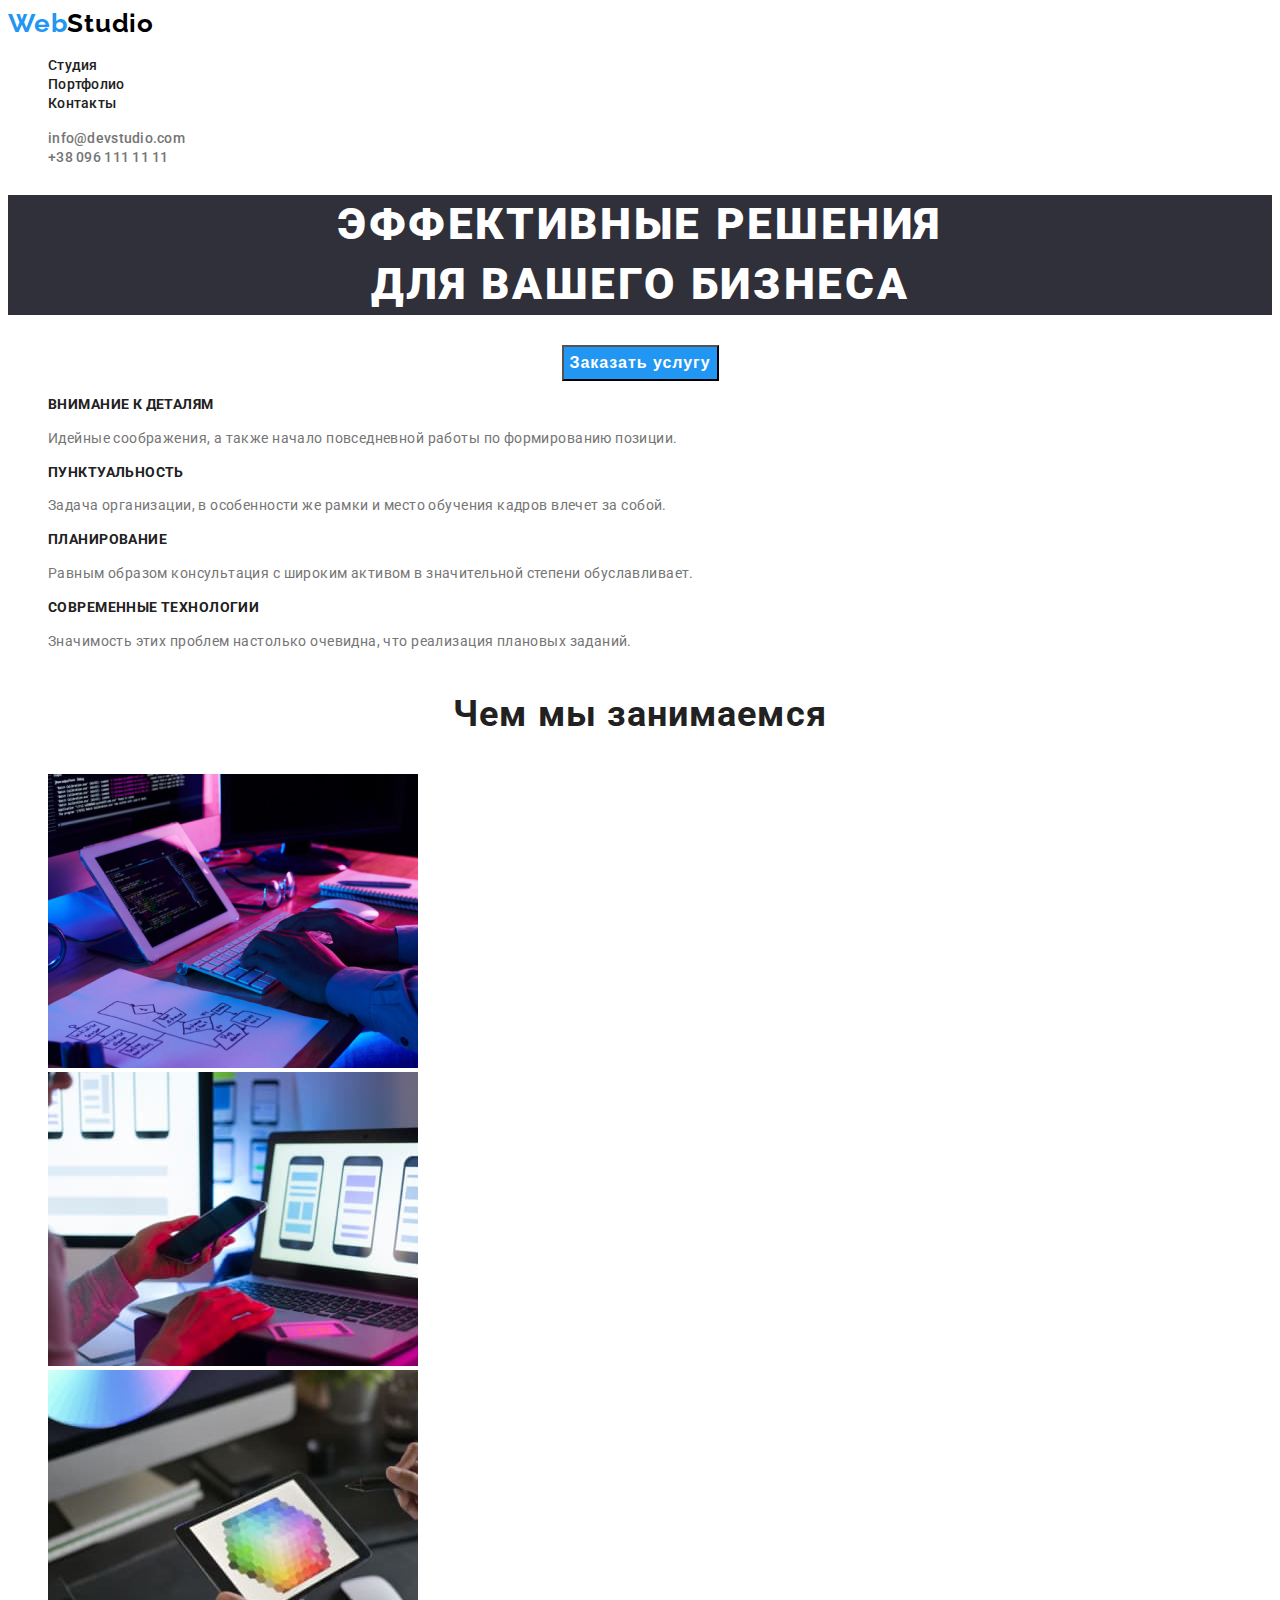
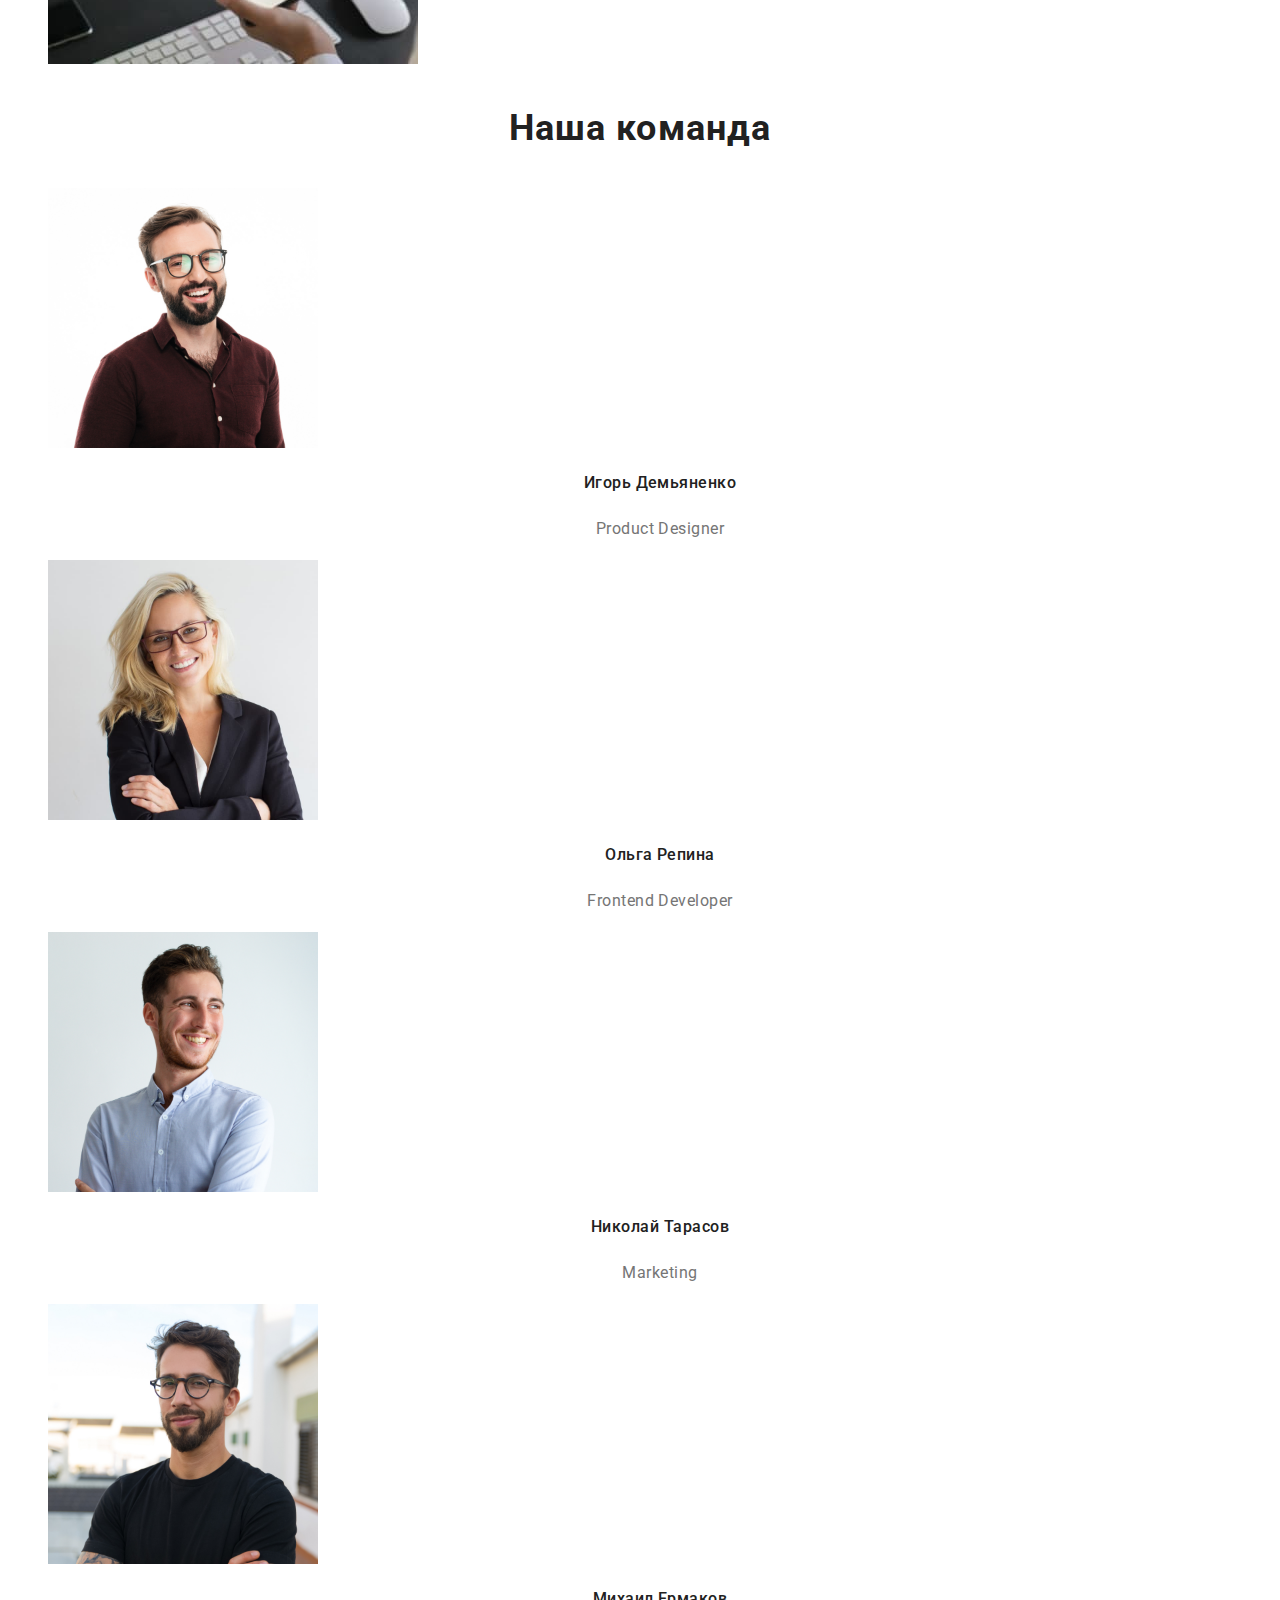
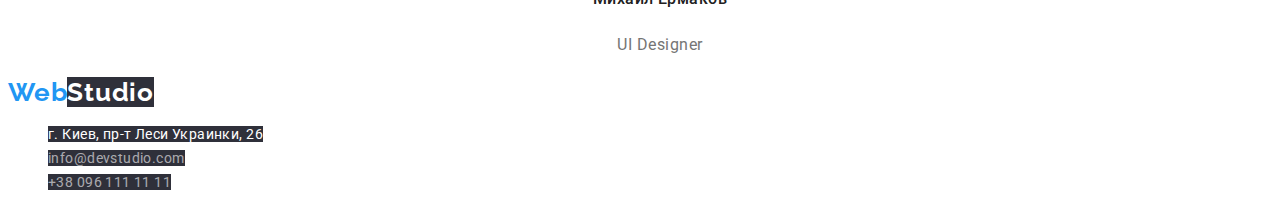
==== index.html @ 77c83805 "create styles" ====
<!DOCTYPE html>
<html lang="ru">
  <head>
    <meta charset="UTF-8" />
    <meta http-equiv="X-UA-Compatible" content="IE=edge" />
    <meta name="viewport" content="width=device-width, initial-scale=1.0" />
    <title>Студія</title>
    <link
      rel="stylesheet"
      href="https://cdnjs.cloudflare.com/ajax/libs/modern-normalize/1.1.0/modern-normalize.min.css"
      integrity="sha512-wpPYUAdjBVSE4KJnH1VR1HeZfpl1ub8YT/NKx4PuQ5NmX2tKuGu6U/JRp5y+Y8XG2tV+wKQpNHVUX03MfMFn9Q=="
      crossorigin="anonymous"
      referrerpolicy="no-referrer"
    />
    <link rel="stylesheet" href="./css/styles.css" />
    <link rel="preconnect" href="https://fonts.googleapis.com" />
    <link rel="preconnect" href="https://fonts.gstatic.com" crossorigin />
    <link
      href="https://fonts.googleapis.com/css2?family=Raleway:wght@700&family=Roboto:wght@400;500;700;900&display=swap"
      rel="stylesheet"
    />
  </head>
  <body>
    <!--Хедер(шапка сайта)-->
    <header class="header">
      <nav class="header-nav">
        <a class="logo link" href="">Web<span class="logo-dark">Studio</span></a>
        <ul class="menu list">
          <li class="menu-item"><a class="menu-link link" href="">Студия</a></li>
          <li class="menu-item"><a class="menu-link link" href="./portfolio.html">Портфолио</a></li>
          <li class="menu-item"><a class="menu-link link" href="">Контакты</a></li>
        </ul>
      </nav>
      <ul class="list">
        <li>
          <a class="contact-mail link" href="mailto:info@devstudio.com">info@devstudio.com</a>
        </li>
        <li><a class="contact-number link" href="tel:+380961111111">+38 096 111 11 11</a></li>
      </ul>
    </header>
    <!--Мейн-->
    <main>
      <!--Секция "Герой"-->
      <section class="hero">
        <h1 class="main-title">
          Эффективные решения <br />
          для вашего бизнеса
        </h1>
        <button class="main-btn" type="button">Заказать услугу</button>
      </section>
      <!--Секция "Преимущества студии"-->
      <section class="body">
        <h2 class="caption">Преимущества студии</h2>
        <!--Заголовок для ассистивных технологий-->
        <ul class="body-list list">
          <li class="list-benefits">
            <h3 class="subtitle">Внимание к деталям</h3>
            <p class="subtitle-text">
              Идейные соображения, а также начало повседневной работы по формированию позиции.
            </p>
          </li>
          <li class="list-benefits">
            <h3 class="subtitle">Пунктуальность</h3>
            <p class="subtitle-text">
              Задача организации, в особенности же рамки и место обучения кадров влечет за собой.
            </p>
          </li>
          <li class="list-benefits">
            <h3 class="subtitle">Планирование</h3>
            <p class="subtitle-text">
              Равным образом консультация с широким активом в значительной степени обуславливает.
            </p>
          </li>
          <li class="list-benefits">
            <h3 class="subtitle">Современные технологии</h3>
            <p class="subtitle-text">
              Значимость этих проблем настолько очевидна, что реализация плановых заданий.
            </p>
          </li>
        </ul>
      </section>
      <!--Секция "Чем мы занимаемся"-->
      <section>
        <h2 class="headline">Чем мы занимаемся</h2>
        <ul class="list">
          <li>
            <img src="./images/pc_program.jpg" alt="pc_program" width="370" />
          </li>
          <li>
            <img src="./images/phone_program.jpg" alt="phone_program" width="370" />
          </li>
          <li>
            <img src="./images/tablet_program.jpg" alt="tablet_program" width="370" />
          </li>
        </ul>
      </section>
      <!--Секция "Наша команда"-->
      <section>
        <h2 class="headline">Наша команда</h2>
        <ul class="team-list list">
          <li>
            <img src="./images/igor_demianenko.jpg" alt="Игорь Демьяненко" width="270" />
            <h3 class="name-list">Игорь Демьяненко</h3>
            <p class="speciality-list">Product Designer</p>
          </li>
          <li>
            <img src="./images/olga_repina.jpg" alt="Ольга Репина" width="270" />
            <h3 class="name-list">Ольга Репина</h3>
            <p class="speciality-list">Frontend Developer</p>
          </li>
          <li>
            <img src="./images/nikolai_tarasov.jpg" alt="Николай Тарасов" width="270" />
            <h3 class="name-list">Николай Тарасов</h3>
            <p class="speciality-list">Marketing</p>
          </li>
          <li>
            <img src="./images/mihail_ermakov.jpg" alt="Михаил Ермаков" width="270" />
            <h3 class="name-list">Михаил Ермаков</h3>
            <p class="speciality-list">UI Designer</p>
          </li>
        </ul>
      </section>
    </main>
    <!--Футер-->
    <footer>
      <!--Логотип компании-->
      <a class="logo link" href="">Web<span class="logo-light">Studio</span></a>
      <address>
        <ul class="address list">
          <li>
            <a
              class="address-link link"
              href="https://goo.gl/maps/CiyNuwv28CsmYzVaA"
              target="_blank"
              rel="noopener noreferrer"
            >
              г. Киев, пр-т Леси Украинки, 26</a
            >
          </li>
          <li>
            <a class="contacts-mail link" href="mailto:info@devstudio.com">info@devstudio.com</a>
          </li>
          <li>
            <a class="contacts link" href="tel:+380961111111">+38 096 111 11 11</a>
          </li>
        </ul>
      </address>
    </footer>
  </body>
</html>
---- css/styles.css ----
:root {
    --accent-color: #2196F3;
    --logo-web-color: #2196F3;
    --logo-studio-dark-color: #000000;
    --logo-studio-light-color: #FFFFFF;
    --list-button-color: #F5F4FA;
    --list-button-hover: #2196F3;
    --text-color-light: #757575;

}

body {
    font-family: 'Roboto', sans-serif;
    color: #212121;
}

.list {
    list-style: none;
}

.link {
    text-decoration: none;
}

.caption {
    display: none;
}


/* =============== COMPONENTS =============== */

 /* === LOGO === */

.logo {
    font-family: 'Raleway', sans-serif;
    font-weight: 700;
    font-size: 26px;
    line-height: 1.19;
    letter-spacing: 0.03em;
    
    color: var(--logo-web-color); 
}

.logo-dark {
    font-family: 'Raleway', sans-serif;
    font-weight: 700;
    font-size: 26px;
    line-height: 1.19;
    letter-spacing: 0.03em;
    
    color: var(--logo-studio-dark-color);
}

.logo-light{
    font-family: 'Raleway', sans-serif;
    font-weight: 700;
    font-size: 26px;
    line-height: 1.19;
    letter-spacing: 0.03em;
    
     color: var(--logo-studio-light-color); 
     background: #2F303A;
}
 /* === /LOGO === */


 /* === BUTTON === */

.main-btn {
    margin: 0 auto;
    display: block;

    font-weight: 700;
    font-size: 16px;
    line-height: 1.88;

    letter-spacing: 0.06em;

    color: #FFFFFF;

    background: #2196F3;
}

.main-btn:hover,
.main-btn:focus {
    background: #188CE8;
    cursor: pointer;
}

.list-btn {
    
    font-weight: 500;
    font-size: 16px;
    line-height: 1.63;
    
    text-align: center;
    letter-spacing: 0.03em;

    color: #212121;
    background: var(--list-button-color);
}

.list-btn:hover,
.list-btn:focus {
    color: #FFFFFF;
    background: var(--list-button-hover);
}
/* === /BUTTON === */

.subtitle {
    
    font-weight: 700;
    font-size: 14px;
    line-height: 1.14;
    letter-spacing: 0.03em;
    text-transform: uppercase;  
}

.subtitle-text {
    
    font-size: 14px;
    line-height: 1.71;
    letter-spacing: 0.03em;
    
    color: var(--text-color-light);
}

.headline {
    
    font-weight: 700;
    font-size: 36px;
    line-height: 1.67;
    text-align: center;
    letter-spacing: 0.03em;   
}

.name-list {
    
    font-weight: 500;
    font-size: 16px;
    line-height: 1.88;
    text-align: center;
    letter-spacing: 0.03em;    
}

.speciality-list {
    
    font-size: 16px;
    line-height: 1.88; 
    text-align: center;
    letter-spacing: 0.03em;
    
    color: var(--text-color-light);
}

.portfolio-title {
    
    font-weight: 700;
    font-size: 18px;
    line-height: 2;
    letter-spacing: 0.06em;

    color: #212121;
}

.portfolio-text {
    
    font-size: 16px;
    line-height: 1.88;
    letter-spacing: 0.03em;

    color: var(--text-color-light);
}
/* =============== /COMPONENTS =============== */


/* =============== HEADER =============== */

.menu-link {
    
    font-weight: 500;
    font-size: 14px;
    line-height: 1.14;
    letter-spacing: 0.02em;
    color: #212121;
    
}
.menu-link:hover,
.menu-link:focus {
    color: var(--accent-color);
}


.contact-number {  
    font-weight: 500;
    font-size: 14px;
    line-height: 1.14;
    letter-spacing: 0.02em;
    
    color: var(--text-color-light);
}

.contact-number:hover,
.contact-number:focus {
    color: var(--accent-color);
}

.contact-mail {
    font-weight: 500;
    font-size: 14px;
    line-height: 1.14;
    letter-spacing: 0.02em;
    
    color: var(--text-color-light);
}

.contact-mail:hover,
.contact-mail:focus {
    color: var(--accent-color);
}

/* =============== /HEADER =============== */


/* =============== HERO =============== */

.main-title {
    font-weight: 900;
    font-size: 44px;
    line-height: 1.36;
    text-align: center;
    letter-spacing: 0.06em;
    text-transform: uppercase;
    
    color: #FFFFFF; 

    /* background временно, 
    светлый тект на белом фоне не отображает */
    background: #2F303A;
}

/* =============== /HERO =============== */



/* =============== FOOTER =============== */

.address-link {
    font-style: normal; 
    font-size: 14px;
    line-height: 1.71;
    letter-spacing: 0.03em;
    
    
    color: #FFFFFF; 
    
    /* background временно, 
    светлый тект на белом фоне не отображает */
    background: #2F303A;   
}

.address-link:hover,
.address-link:focus {
    color: var(--accent-color);
}

.contacts-mail {
    font-style: normal;
    font-size: 14px;
    line-height: 1.71;
    letter-spacing: 0.03em;
    
    color: rgba(255, 255, 255, 0.6); 

    /* background временно, 
    светлый тект на белом фоне не отображает */
    background: #2F303A;
}

.contacts-mail:hover,
.contacts-mail:focus {
    color: var(--accent-color);
}

.contacts {
    font-style: normal;
    font-size: 14px;
    line-height: 1.71;
    letter-spacing: 0.03em;
   
    color: rgba(255, 255, 255, 0.6); 

    /* background временно, 
    светлый тект на белом фоне не отображает */
    background: #2F303A;
}

.contacts:hover,
.contacts:focus {
    color: var(--accent-color);
}
/* =============== /FOOTER =============== */
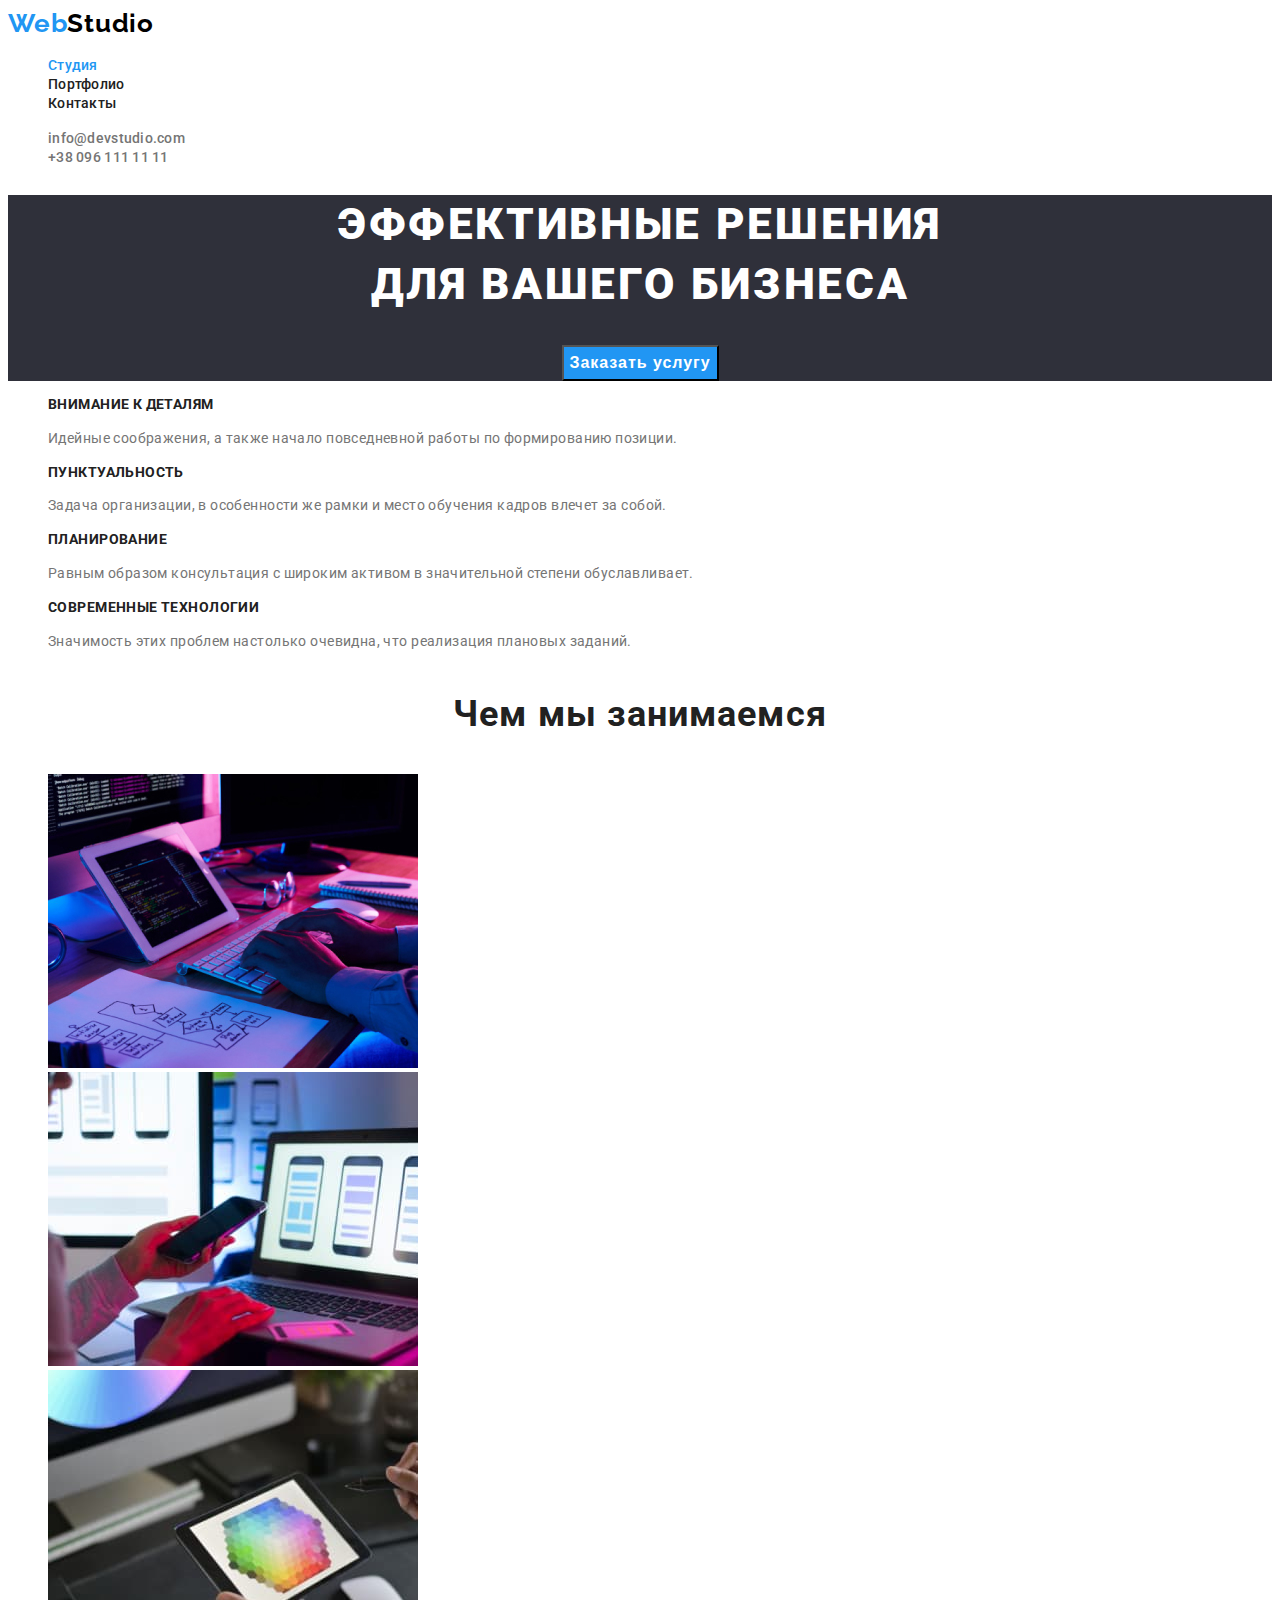
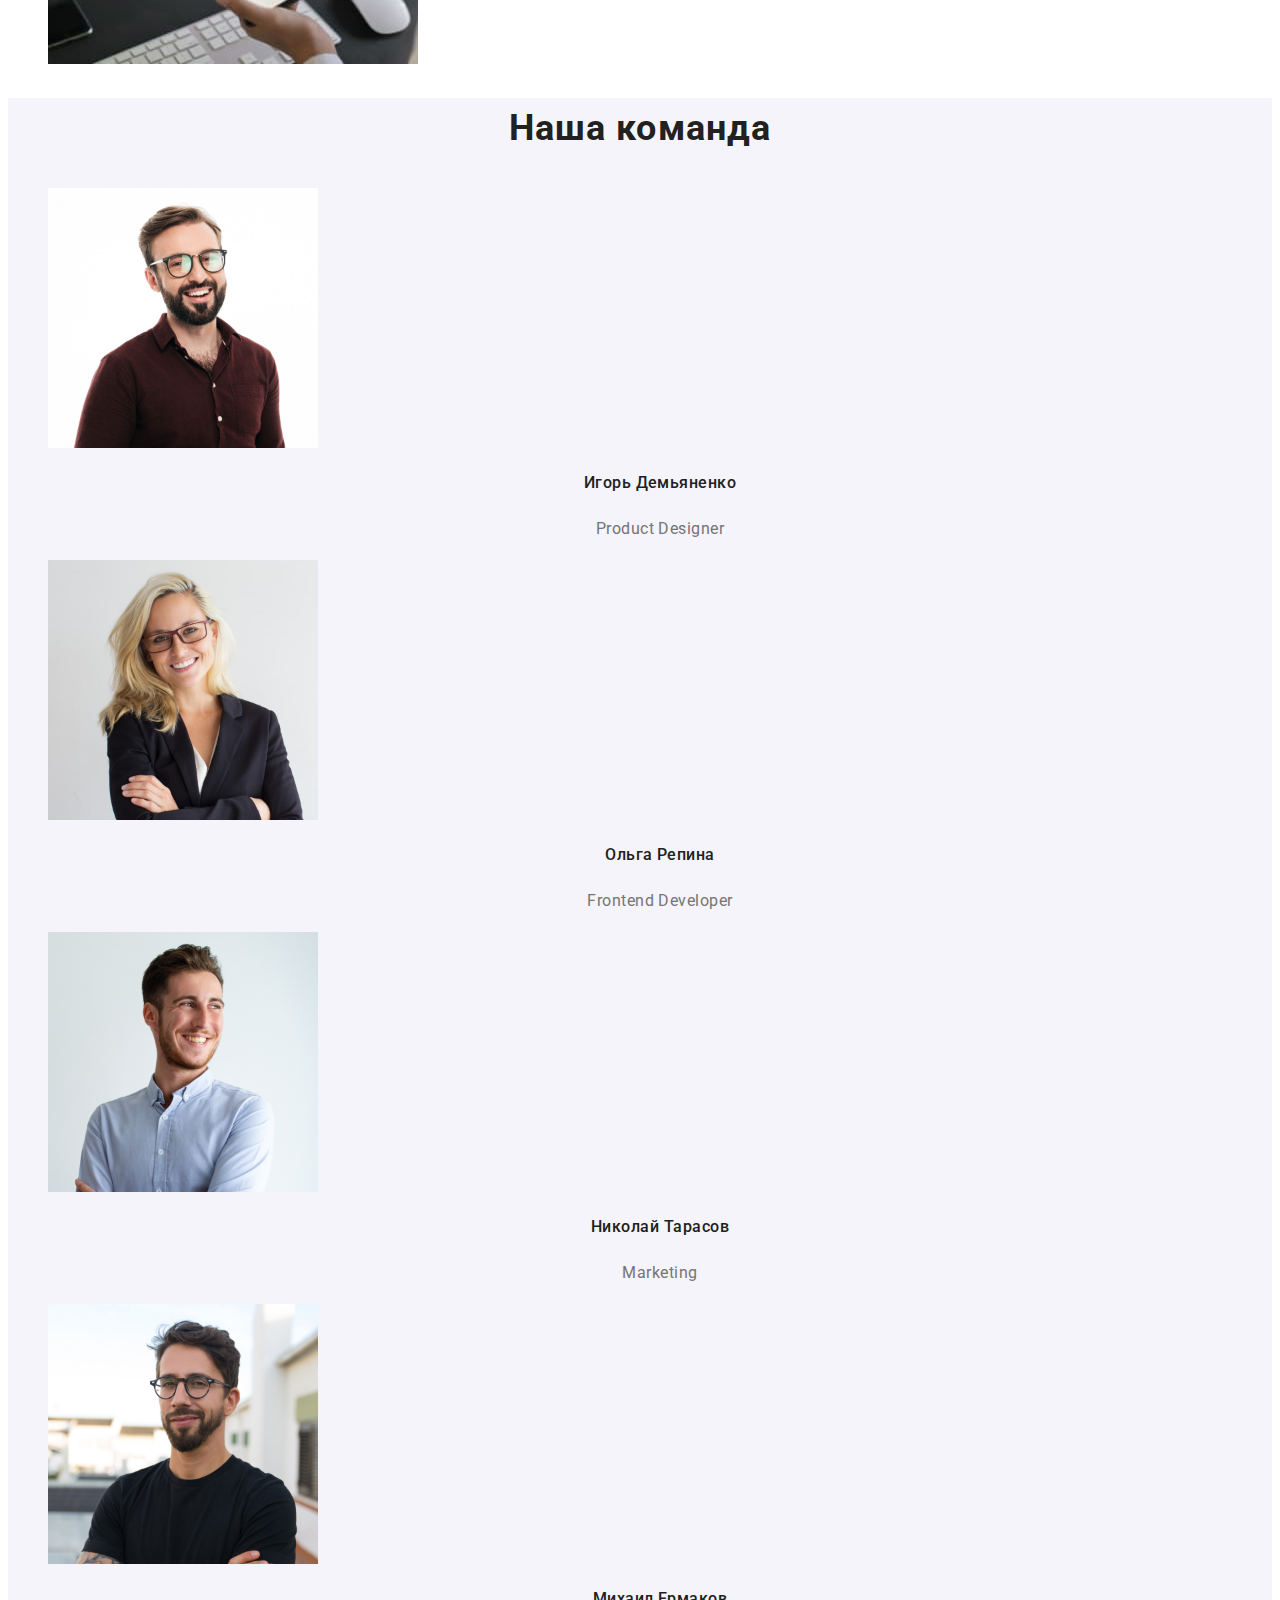
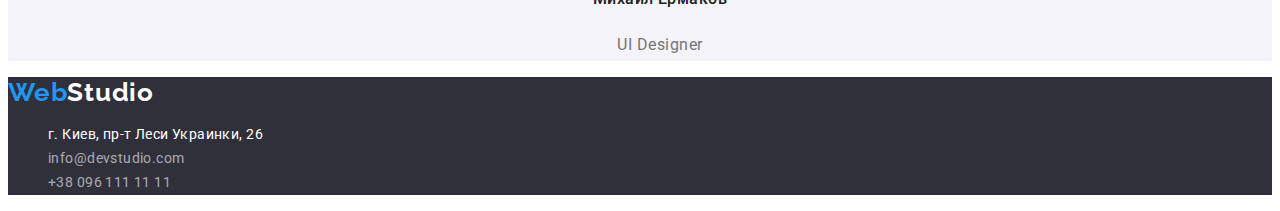
==== commit 539ee727: "fixed index.html, portfolio.html" ====
--- a/index.html
+++ b/index.html
@@ -24,18 +24,32 @@
     <!--Хедер(шапка сайта)-->
     <header class="header">
       <nav class="header-nav">
-        <a class="logo link" href="">Web<span class="logo-dark">Studio</span></a>
+        <a class="logo link" href=""
+          >Web<span class="logo-dark">Studio</span></a
+        >
         <ul class="menu list">
-          <li class="menu-item"><a class="menu-link link" href="">Студия</a></li>
-          <li class="menu-item"><a class="menu-link link" href="./portfolio.html">Портфолио</a></li>
-          <li class="menu-item"><a class="menu-link link" href="">Контакты</a></li>
+          <li class="menu-item">
+            <a class="menu-link link active" href="">Студия</a>
+          </li>
+          <li class="menu-item">
+            <a class="menu-link link" href="./portfolio.html">Портфолио</a>
+          </li>
+          <li class="menu-item">
+            <a class="menu-link link" href="">Контакты</a>
+          </li>
         </ul>
       </nav>
       <ul class="list">
         <li>
-          <a class="contact-mail link" href="mailto:info@devstudio.com">info@devstudio.com</a>
+          <a class="contact-mail link" href="mailto:info@devstudio.com"
+            >info@devstudio.com</a
+          >
         </li>
-        <li><a class="contact-number link" href="tel:+380961111111">+38 096 111 11 11</a></li>
+        <li>
+          <a class="contact-number link" href="tel:+380961111111"
+            >+38 096 111 11 11</a
+          >
+        </li>
       </ul>
     </header>
     <!--Мейн-->
@@ -56,25 +70,29 @@
           <li class="list-benefits">
             <h3 class="subtitle">Внимание к деталям</h3>
             <p class="subtitle-text">
-              Идейные соображения, а также начало повседневной работы по формированию позиции.
+              Идейные соображения, а также начало повседневной работы по
+              формированию позиции.
             </p>
           </li>
           <li class="list-benefits">
             <h3 class="subtitle">Пунктуальность</h3>
             <p class="subtitle-text">
-              Задача организации, в особенности же рамки и место обучения кадров влечет за собой.
+              Задача организации, в особенности же рамки и место обучения кадров
+              влечет за собой.
             </p>
           </li>
           <li class="list-benefits">
             <h3 class="subtitle">Планирование</h3>
             <p class="subtitle-text">
-              Равным образом консультация с широким активом в значительной степени обуславливает.
+              Равным образом консультация с широким активом в значительной
+              степени обуславливает.
             </p>
           </li>
           <li class="list-benefits">
             <h3 class="subtitle">Современные технологии</h3>
             <p class="subtitle-text">
-              Значимость этих проблем настолько очевидна, что реализация плановых заданий.
+              Значимость этих проблем настолько очевидна, что реализация
+              плановых заданий.
             </p>
           </li>
         </ul>
@@ -87,34 +105,58 @@
             <img src="./images/pc_program.jpg" alt="pc_program" width="370" />
           </li>
           <li>
-            <img src="./images/phone_program.jpg" alt="phone_program" width="370" />
+            <img
+              src="./images/phone_program.jpg"
+              alt="phone_program"
+              width="370"
+            />
           </li>
           <li>
-            <img src="./images/tablet_program.jpg" alt="tablet_program" width="370" />
+            <img
+              src="./images/tablet_program.jpg"
+              alt="tablet_program"
+              width="370"
+            />
           </li>
         </ul>
       </section>
       <!--Секция "Наша команда"-->
-      <section>
+      <section class="team">
         <h2 class="headline">Наша команда</h2>
         <ul class="team-list list">
           <li>
-            <img src="./images/igor_demianenko.jpg" alt="Игорь Демьяненко" width="270" />
+            <img
+              src="./images/igor_demianenko.jpg"
+              alt="Игорь Демьяненко"
+              width="270"
+            />
             <h3 class="name-list">Игорь Демьяненко</h3>
             <p class="speciality-list">Product Designer</p>
           </li>
           <li>
-            <img src="./images/olga_repina.jpg" alt="Ольга Репина" width="270" />
+            <img
+              src="./images/olga_repina.jpg"
+              alt="Ольга Репина"
+              width="270"
+            />
             <h3 class="name-list">Ольга Репина</h3>
             <p class="speciality-list">Frontend Developer</p>
           </li>
           <li>
-            <img src="./images/nikolai_tarasov.jpg" alt="Николай Тарасов" width="270" />
+            <img
+              src="./images/nikolai_tarasov.jpg"
+              alt="Николай Тарасов"
+              width="270"
+            />
             <h3 class="name-list">Николай Тарасов</h3>
             <p class="speciality-list">Marketing</p>
           </li>
           <li>
-            <img src="./images/mihail_ermakov.jpg" alt="Михаил Ермаков" width="270" />
+            <img
+              src="./images/mihail_ermakov.jpg"
+              alt="Михаил Ермаков"
+              width="270"
+            />
             <h3 class="name-list">Михаил Ермаков</h3>
             <p class="speciality-list">UI Designer</p>
           </li>
@@ -122,7 +164,7 @@
       </section>
     </main>
     <!--Футер-->
-    <footer>
+    <footer class="footer">
       <!--Логотип компании-->
       <a class="logo link" href="">Web<span class="logo-light">Studio</span></a>
       <address>
@@ -138,10 +180,14 @@
             >
           </li>
           <li>
-            <a class="contacts-mail link" href="mailto:info@devstudio.com">info@devstudio.com</a>
+            <a class="contacts-mail link" href="mailto:info@devstudio.com"
+              >info@devstudio.com</a
+            >
           </li>
           <li>
-            <a class="contacts link" href="tel:+380961111111">+38 096 111 11 11</a>
+            <a class="contacts link" href="tel:+380961111111"
+              >+38 096 111 11 11</a
+            >
           </li>
         </ul>
       </address>
--- a/css/styles.css
+++ b/css/styles.css
@@ -1,302 +1,287 @@
 :root {
-    --accent-color: #2196F3;
-    --logo-web-color: #2196F3;
-    --logo-studio-dark-color: #000000;
-    --logo-studio-light-color: #FFFFFF;
-    --list-button-color: #F5F4FA;
-    --list-button-hover: #2196F3;
-    --text-color-light: #757575;
-
+  --accent-color: #2196f3;
+  --logo-web-color: #2196f3;
+  --logo-studio-dark-color: #000000;
+  --logo-studio-light-color: #ffffff;
+  --list-button-color: #f5f4fa;
+  --list-button-hover: #2196f3;
+  --text-color-light: #757575;
 }
 
 body {
-    font-family: 'Roboto', sans-serif;
-    color: #212121;
+  font-family: "Roboto", sans-serif;
+  color: #212121;
 }
 
 .list {
-    list-style: none;
+  list-style: none;
 }
 
 .link {
-    text-decoration: none;
+  text-decoration: none;
 }
 
 .caption {
-    display: none;
-}
-
+  display: none;
+}
 
 /* =============== COMPONENTS =============== */
 
- /* === LOGO === */
+/* === LOGO === */
 
 .logo {
-    font-family: 'Raleway', sans-serif;
-    font-weight: 700;
-    font-size: 26px;
-    line-height: 1.19;
-    letter-spacing: 0.03em;
-    
-    color: var(--logo-web-color); 
+  font-family: "Raleway", sans-serif;
+  font-weight: 700;
+  font-size: 26px;
+  line-height: 1.19;
+  letter-spacing: 0.03em;
+
+  color: var(--logo-web-color);
 }
 
 .logo-dark {
-    font-family: 'Raleway', sans-serif;
-    font-weight: 700;
-    font-size: 26px;
-    line-height: 1.19;
-    letter-spacing: 0.03em;
-    
-    color: var(--logo-studio-dark-color);
-}
-
-.logo-light{
-    font-family: 'Raleway', sans-serif;
-    font-weight: 700;
-    font-size: 26px;
-    line-height: 1.19;
-    letter-spacing: 0.03em;
-    
-     color: var(--logo-studio-light-color); 
-     background: #2F303A;
-}
- /* === /LOGO === */
-
-
- /* === BUTTON === */
+  font-family: "Raleway", sans-serif;
+  font-weight: 700;
+  font-size: 26px;
+  line-height: 1.19;
+  letter-spacing: 0.03em;
+
+  color: var(--logo-studio-dark-color);
+}
+
+.logo-light {
+  font-family: "Raleway", sans-serif;
+  font-weight: 700;
+  font-size: 26px;
+  line-height: 1.19;
+  letter-spacing: 0.03em;
+
+  color: var(--logo-studio-light-color);
+  background: #2f303a;
+}
+/* === /LOGO === */
+
+/* === BUTTON === */
 
 .main-btn {
-    margin: 0 auto;
-    display: block;
-
-    font-weight: 700;
-    font-size: 16px;
-    line-height: 1.88;
-
-    letter-spacing: 0.06em;
-
-    color: #FFFFFF;
-
-    background: #2196F3;
+  margin: 0 auto;
+  display: block;
+
+  font-weight: 700;
+  font-size: 16px;
+  line-height: 1.88;
+
+  letter-spacing: 0.06em;
+
+  color: #ffffff;
+
+  background: #2196f3;
 }
 
 .main-btn:hover,
 .main-btn:focus {
-    background: #188CE8;
-    cursor: pointer;
+  background: #188ce8;
+  cursor: pointer;
 }
 
 .list-btn {
-    
-    font-weight: 500;
-    font-size: 16px;
-    line-height: 1.63;
-    
-    text-align: center;
-    letter-spacing: 0.03em;
-
-    color: #212121;
-    background: var(--list-button-color);
+  font-weight: 500;
+  font-size: 16px;
+  line-height: 1.63;
+
+  text-align: center;
+  letter-spacing: 0.03em;
+
+  color: #212121;
+  background: var(--list-button-color);
 }
 
 .list-btn:hover,
 .list-btn:focus {
-    color: #FFFFFF;
-    background: var(--list-button-hover);
+  color: #ffffff;
+  background: var(--list-button-hover);
 }
 /* === /BUTTON === */
 
 .subtitle {
-    
-    font-weight: 700;
-    font-size: 14px;
-    line-height: 1.14;
-    letter-spacing: 0.03em;
-    text-transform: uppercase;  
+  font-weight: 700;
+  font-size: 14px;
+  line-height: 1.14;
+  letter-spacing: 0.03em;
+  text-transform: uppercase;
 }
 
 .subtitle-text {
-    
-    font-size: 14px;
-    line-height: 1.71;
-    letter-spacing: 0.03em;
-    
-    color: var(--text-color-light);
+  font-size: 14px;
+  line-height: 1.71;
+  letter-spacing: 0.03em;
+
+  color: var(--text-color-light);
 }
 
 .headline {
-    
-    font-weight: 700;
-    font-size: 36px;
-    line-height: 1.67;
-    text-align: center;
-    letter-spacing: 0.03em;   
+  font-weight: 700;
+  font-size: 36px;
+  line-height: 1.67;
+  text-align: center;
+  letter-spacing: 0.03em;
 }
 
 .name-list {
-    
-    font-weight: 500;
-    font-size: 16px;
-    line-height: 1.88;
-    text-align: center;
-    letter-spacing: 0.03em;    
+  font-weight: 500;
+  font-size: 16px;
+  line-height: 1.88;
+  text-align: center;
+  letter-spacing: 0.03em;
 }
 
 .speciality-list {
-    
-    font-size: 16px;
-    line-height: 1.88; 
-    text-align: center;
-    letter-spacing: 0.03em;
-    
-    color: var(--text-color-light);
+  font-size: 16px;
+  line-height: 1.88;
+  text-align: center;
+  letter-spacing: 0.03em;
+
+  color: var(--text-color-light);
 }
 
 .portfolio-title {
-    
-    font-weight: 700;
-    font-size: 18px;
-    line-height: 2;
-    letter-spacing: 0.06em;
-
-    color: #212121;
+  font-weight: 700;
+  font-size: 18px;
+  line-height: 2;
+  letter-spacing: 0.06em;
+
+  color: #212121;
 }
 
 .portfolio-text {
-    
-    font-size: 16px;
-    line-height: 1.88;
-    letter-spacing: 0.03em;
-
-    color: var(--text-color-light);
+  font-size: 16px;
+  line-height: 1.88;
+  letter-spacing: 0.03em;
+
+  color: var(--text-color-light);
 }
 /* =============== /COMPONENTS =============== */
 
-
 /* =============== HEADER =============== */
 
 .menu-link {
-    
-    font-weight: 500;
-    font-size: 14px;
-    line-height: 1.14;
-    letter-spacing: 0.02em;
-    color: #212121;
-    
+  font-weight: 500;
+  font-size: 14px;
+  line-height: 1.14;
+  letter-spacing: 0.02em;
+  color: #212121;
 }
 .menu-link:hover,
 .menu-link:focus {
-    color: var(--accent-color);
-}
-
-
-.contact-number {  
-    font-weight: 500;
-    font-size: 14px;
-    line-height: 1.14;
-    letter-spacing: 0.02em;
-    
-    color: var(--text-color-light);
+  color: var(--accent-color);
+}
+
+.menu-link.active {
+  color: var(--accent-color);
+}
+
+.contact-number {
+  font-weight: 500;
+  font-size: 14px;
+  line-height: 1.14;
+  letter-spacing: 0.02em;
+
+  color: var(--text-color-light);
 }
 
 .contact-number:hover,
 .contact-number:focus {
-    color: var(--accent-color);
+  color: var(--accent-color);
 }
 
 .contact-mail {
-    font-weight: 500;
-    font-size: 14px;
-    line-height: 1.14;
-    letter-spacing: 0.02em;
-    
-    color: var(--text-color-light);
+  font-weight: 500;
+  font-size: 14px;
+  line-height: 1.14;
+  letter-spacing: 0.02em;
+
+  color: var(--text-color-light);
 }
 
 .contact-mail:hover,
 .contact-mail:focus {
-    color: var(--accent-color);
+  color: var(--accent-color);
 }
 
 /* =============== /HEADER =============== */
 
-
 /* =============== HERO =============== */
 
+.hero {
+  background: #2f303a;
+}
+
 .main-title {
-    font-weight: 900;
-    font-size: 44px;
-    line-height: 1.36;
-    text-align: center;
-    letter-spacing: 0.06em;
-    text-transform: uppercase;
-    
-    color: #FFFFFF; 
-
-    /* background временно, 
-    светлый тект на белом фоне не отображает */
-    background: #2F303A;
+  font-weight: 900;
+  font-size: 44px;
+  line-height: 1.36;
+  text-align: center;
+  letter-spacing: 0.06em;
+  text-transform: uppercase;
+
+  color: #ffffff;
 }
 
 /* =============== /HERO =============== */
 
-
+/* =============== BODY =============== */
+
+.team {
+  background: #f5f4fa;
+}
+
+/* =============== /BODY=============== */
 
 /* =============== FOOTER =============== */
 
+.footer {
+  background: #2f303a;
+}
+
 .address-link {
-    font-style: normal; 
-    font-size: 14px;
-    line-height: 1.71;
-    letter-spacing: 0.03em;
-    
-    
-    color: #FFFFFF; 
-    
-    /* background временно, 
-    светлый тект на белом фоне не отображает */
-    background: #2F303A;   
+  font-style: normal;
+  font-size: 14px;
+  line-height: 1.71;
+  letter-spacing: 0.03em;
+
+  color: #ffffff;
 }
 
 .address-link:hover,
 .address-link:focus {
-    color: var(--accent-color);
+  color: var(--accent-color);
 }
 
 .contacts-mail {
-    font-style: normal;
-    font-size: 14px;
-    line-height: 1.71;
-    letter-spacing: 0.03em;
-    
-    color: rgba(255, 255, 255, 0.6); 
-
-    /* background временно, 
-    светлый тект на белом фоне не отображает */
-    background: #2F303A;
+  font-style: normal;
+  font-size: 14px;
+  line-height: 1.71;
+  letter-spacing: 0.03em;
+
+  color: rgba(255, 255, 255, 0.6);
 }
 
 .contacts-mail:hover,
 .contacts-mail:focus {
-    color: var(--accent-color);
+  color: var(--accent-color);
 }
 
 .contacts {
-    font-style: normal;
-    font-size: 14px;
-    line-height: 1.71;
-    letter-spacing: 0.03em;
-   
-    color: rgba(255, 255, 255, 0.6); 
-
-    /* background временно, 
-    светлый тект на белом фоне не отображает */
-    background: #2F303A;
+  font-style: normal;
+  font-size: 14px;
+  line-height: 1.71;
+  letter-spacing: 0.03em;
+
+  color: rgba(255, 255, 255, 0.6);
 }
 
 .contacts:hover,
 .contacts:focus {
-    color: var(--accent-color);
-}
-/* =============== /FOOTER =============== */+  color: var(--accent-color);
+}
+/* =============== /FOOTER =============== */
